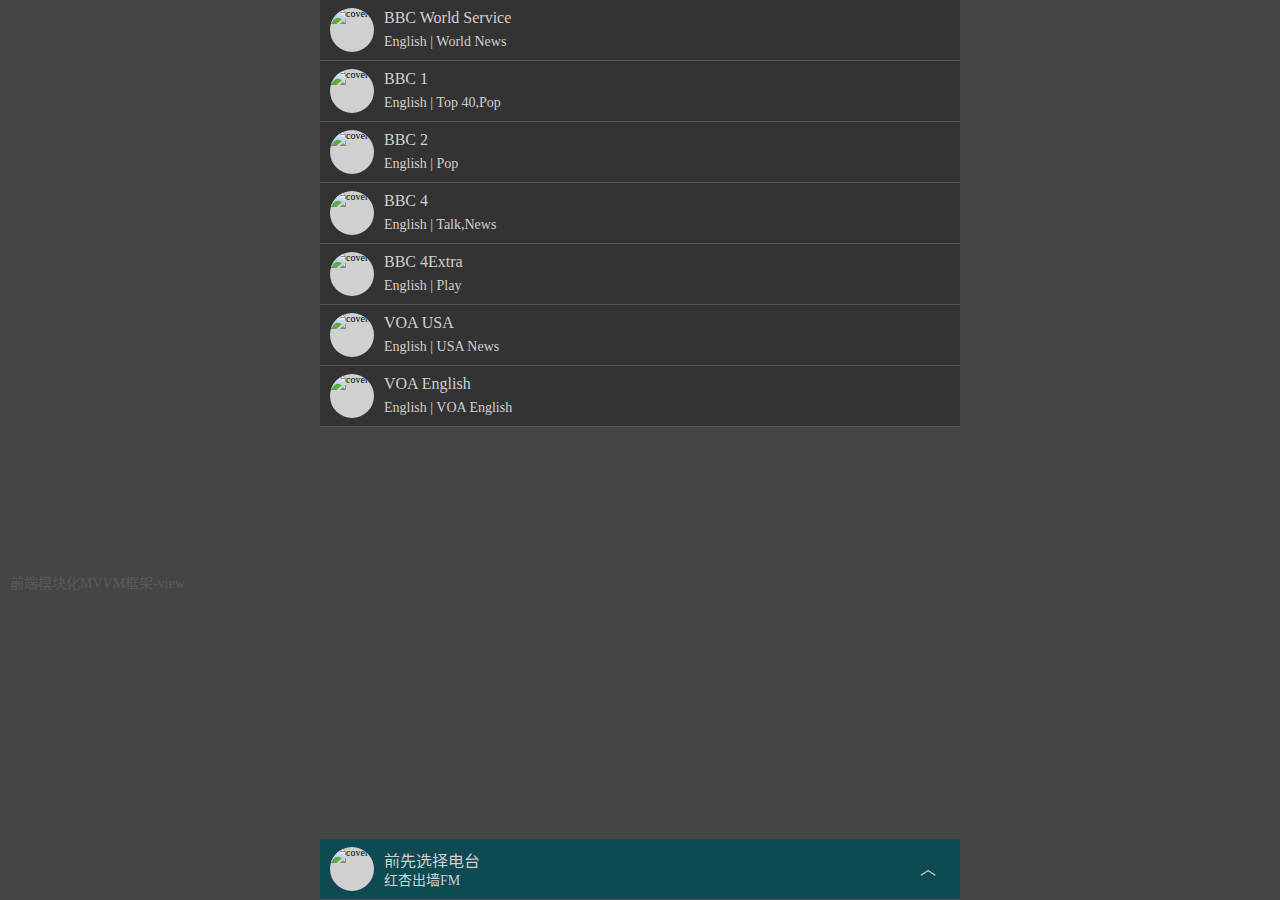
==== index.html @ 1a5b2b34 "view web框架的一个应用例子。BBC、VOA在线广播应用。" ====
<!DOCTYPE html>
<html lang="zh-cn">
<head>
    <meta charset="UTF-8">
    <meta name="viewport" content="width=device-width, initial-scale=1.0">
    <meta http-equiv="X-UA-Compatible" content="IE=edge,chrome=1">
    <title>loading...</title>
    <link rel="icon" href="public/img/favicon.ico" type="image/x-icon">
    <meta name="robots" content="noindex, nofollow"/>
    <meta name="keywords" content=""/>
    <meta name="description" content="单页应用-模块化框架-view"/>

    <link id="index-css" href="depend/index.css" rel="stylesheet" />
    <script id="index-conf" src="data/config.js"></script>
    <script id="index-js" src="depend/index.js"></script>

</head>
<body class="body">
<!--start-->
<!--inject content-->
<div class="depend" id="depend"></div>
<!--loading-->
<div class="loading-div" id="loading-div"></div>


<!--end-->
<!--like wifi ad-->
<div class="wifi-ad" id="wifi-ad"></div>
</body>
</html>
---- depend/index.css ----
/*主入口css，可以做全局css使用。*/
.hide{display:none}.loading-div{position:fixed;z-index:988800;top:0;left:0;bottom:0;right:0;margin:auto;background:rgba(232,232,232,0.58)}.clear{clear:both}
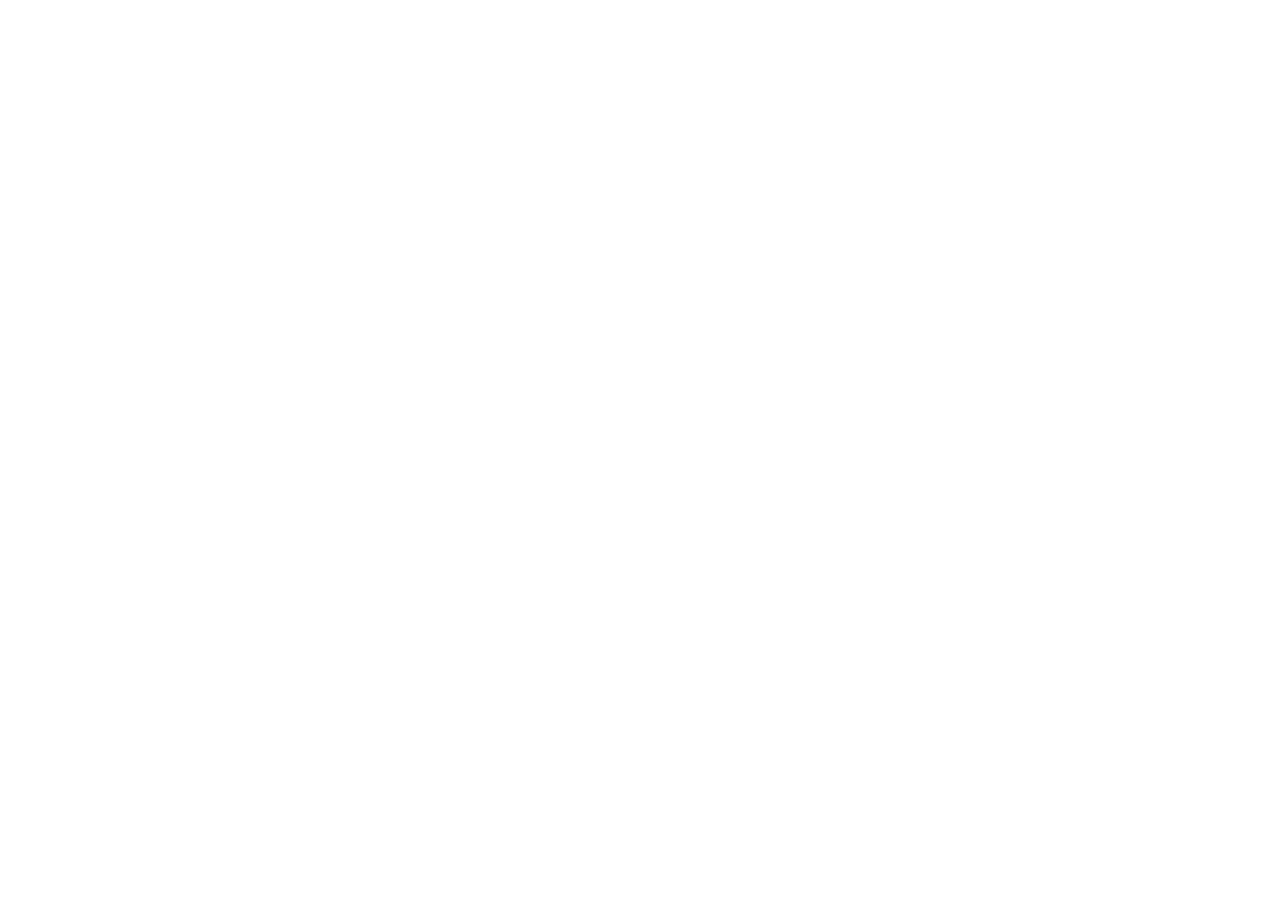
==== commit e79756e3: "升级了核心框架" ====
--- a/index.html
+++ b/index.html
@@ -1,30 +1,30 @@
-<!DOCTYPE html>
-<html lang="zh-cn">
-<head>
-    <meta charset="UTF-8">
-    <meta name="viewport" content="width=device-width, initial-scale=1.0">
-    <meta http-equiv="X-UA-Compatible" content="IE=edge,chrome=1">
-    <title>loading...</title>
-    <link rel="icon" href="public/img/favicon.ico" type="image/x-icon">
-    <meta name="robots" content="noindex, nofollow"/>
-    <meta name="keywords" content=""/>
-    <meta name="description" content="单页应用-模块化框架-view"/>
-
-    <link id="index-css" href="depend/index.css" rel="stylesheet" />
-    <script id="index-conf" src="data/config.js"></script>
-    <script id="index-js" src="depend/index.js"></script>
-
-</head>
-<body class="body">
-<!--start-->
-<!--inject content-->
-<div class="depend" id="depend"></div>
-<!--loading-->
-<div class="loading-div" id="loading-div"></div>
-
-
-<!--end-->
-<!--like wifi ad-->
-<div class="wifi-ad" id="wifi-ad"></div>
-</body>
+<!DOCTYPE html>
+<html lang="zh-cn">
+<head>
+    <meta charset="UTF-8">
+    <meta name="viewport" content="width=device-width, initial-scale=1.0">
+    <meta http-equiv="X-UA-Compatible" content="IE=edge,chrome=1">
+    <title>loading...</title>
+    <link rel="icon" href="public/img/favicon.ico" type="image/x-icon">
+    <meta name="robots" content="noindex, nofollow"/>
+    <meta name="keywords" content=""/>
+    <meta name="description" content="单页应用-模块化、组件化MVVM框架-view"/>
+
+    <link id="depend-css" href="depend/depend.css" rel="stylesheet" />
+    <script id="depend-config" src="config/config.js"></script>
+    <script id="depend-view" src="depend/view.js"></script>
+    <script id="depend-js" src="depend/depend.js"></script>
+
+</head>
+<body class="body">
+    <!--start-->
+    <!--inject content-->
+    <div class="depend" id="depend"></div>
+    <!--loading show-->
+    <div class="loading-div" id="loading-div"></div>
+
+    <!--end-->
+    <!--like wifi ad-->
+    <div class="wifi-ad" id="wifi-ad"></div>
+</body>
 </html>